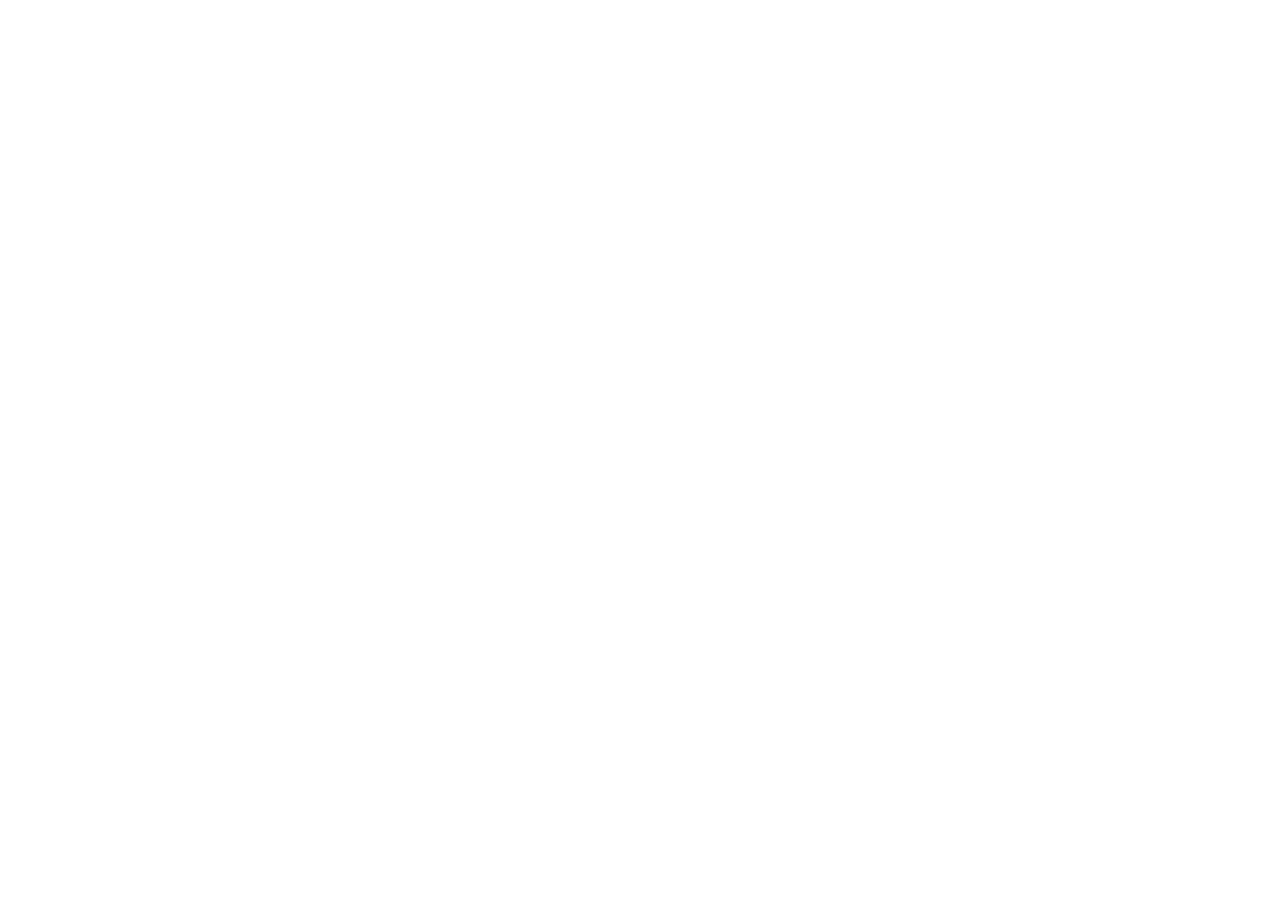
==== bibliography.html @ 70ba2716 "review and add meta tags" ====
<!doctype html>
<html>
<head>
	<meta charset="utf-8">
	<meta name="author" content="Coen Acret">
	<meta name="viewport" content="width=device-width, initial-scale=1.0">
	<meta name="robots" content="noindex" />
	
	<title>Untitled Document</title>
</head>

<body>
</body>
</html>
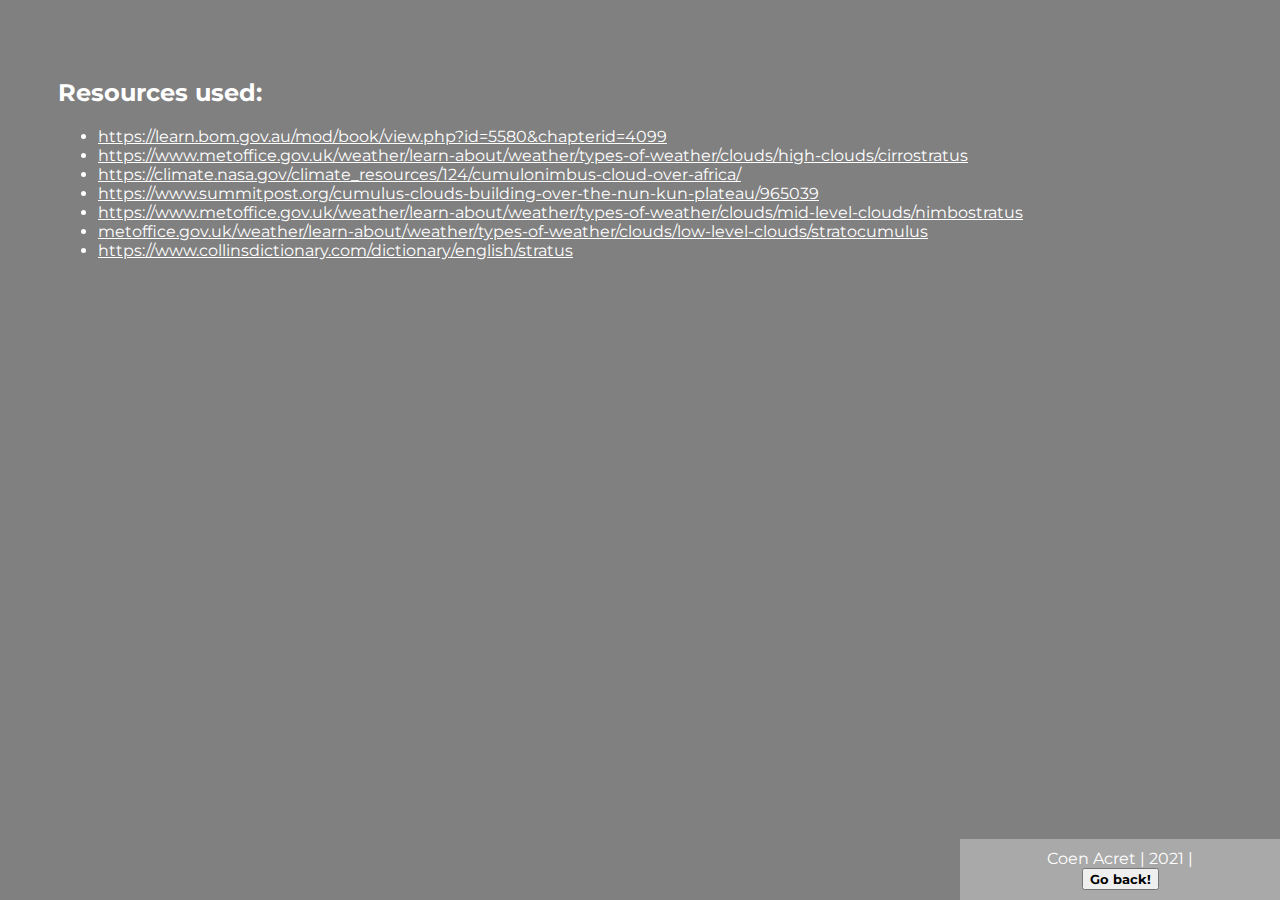
==== commit 9d75f7a0: "tidy up" ====
--- a/bibliography.html
+++ b/bibliography.html
@@ -6,9 +6,29 @@
 	<meta name="viewport" content="width=device-width, initial-scale=1.0">
 	<meta name="robots" content="noindex" />
 	
-	<title>Untitled Document</title>
+	<title>Bibliography - Coen Acret</title>
+	<link rel="stylesheet" href="misc.css">
 </head>
 
 <body>
+	<h2>Resources used:</h2>
+	<ul>
+		<li><a href="https://learn.bom.gov.au/mod/book/view.php?id=5580&chapterid=4099" target="_blank">https://learn.bom.gov.au/mod/book/view.php?id=5580&chapterid=4099</a></li>
+		<li><a href="https://www.metoffice.gov.uk/weather/learn-about/weather/types-of-weather/clouds/high-clouds/cirrostratus
+" target="_blank">https://www.metoffice.gov.uk/weather/learn-about/weather/types-of-weather/clouds/high-clouds/cirrostratus
+</a></li>
+		<li><a href="https://climate.nasa.gov/climate_resources/124/cumulonimbus-cloud-over-africa/
+" target="_blank">https://climate.nasa.gov/climate_resources/124/cumulonimbus-cloud-over-africa/
+</a></li>
+		<li><a href="https://www.summitpost.org/cumulus-clouds-building-over-the-nun-kun-plateau/965039" target="_blank">https://www.summitpost.org/cumulus-clouds-building-over-the-nun-kun-plateau/965039</a></li>
+		<li><a href="https://www.metoffice.gov.uk/weather/learn-about/weather/types-of-weather/clouds/mid-level-clouds/nimbostratus" target="_blank">https://www.metoffice.gov.uk/weather/learn-about/weather/types-of-weather/clouds/mid-level-clouds/nimbostratus</a></li>
+		<li><a href="metoffice.gov.uk/weather/learn-about/weather/types-of-weather/clouds/low-level-clouds/stratocumulus
+" target="_blank">metoffice.gov.uk/weather/learn-about/weather/types-of-weather/clouds/low-level-clouds/stratocumulus
+</a></li>
+		<li><a href="https://www.collinsdictionary.com/dictionary/english/stratus" target="_blank">https://www.collinsdictionary.com/dictionary/english/stratus
+</a></li>
+
+	</ul>
+	<div class="footer">Coen Acret | 2021 |<form><input type="button" value="Go back!" onclick="history.back()" style="color:black;font-weight: 700"></form></div>
 </body>
 </html>
--- a/misc.css
+++ b/misc.css
@@ -0,0 +1,78 @@
+@import url('https://fonts.googleapis.com/css2?family=Montserrat:wght@100&display=swap');
+
+* {
+	font-family: 'Montserrat', sans-serif;
+	color:white;
+}
+
+body {
+	background-color: grey;
+	padding: 50px;
+}
+
+nav {
+  overflow: hidden;
+  background-color: #333;
+  position: fixed; 
+  top: 0; 
+  width: 100%; 
+}
+nav a {
+  float: left;
+  display: block;
+  color: #f2f2f2;
+  text-align: center;
+  padding: 14px 16px;
+  text-decoration: none;
+}
+nav a:hover {
+  background: #ddd;
+  color: black;
+}
+.hide {
+	opacity: 0;
+}
+
+.content {
+	display: inline-block;
+}
+
+.inline {
+	display: inline-block;
+	padding-right: 20px;
+	border-style: dashed;
+	border-width: thin;
+	margin-right: 20px;
+	padding-bottom: 20px;
+	padding-left: 5px;
+	border-color: antiquewhite;
+}
+.hover {
+	opacity: 0;
+}
+
+#parent:hover #child{
+  	opacity: 1;
+	transition: opacity 0.3s ease-in-out;
+	
+}
+.hover:hover {
+	opacity: 1;
+}
+
+.footer {
+  position: fixed;
+  right: 0;
+  bottom: 0;
+  width: 25%;
+  background-color: darkgray;
+  color: white;
+  text-align: center;
+  height: auto;
+  padding-top: 10px;
+  padding-bottom: 10px;
+}
+.marquee_warnings {
+	color:grey;
+	
+}